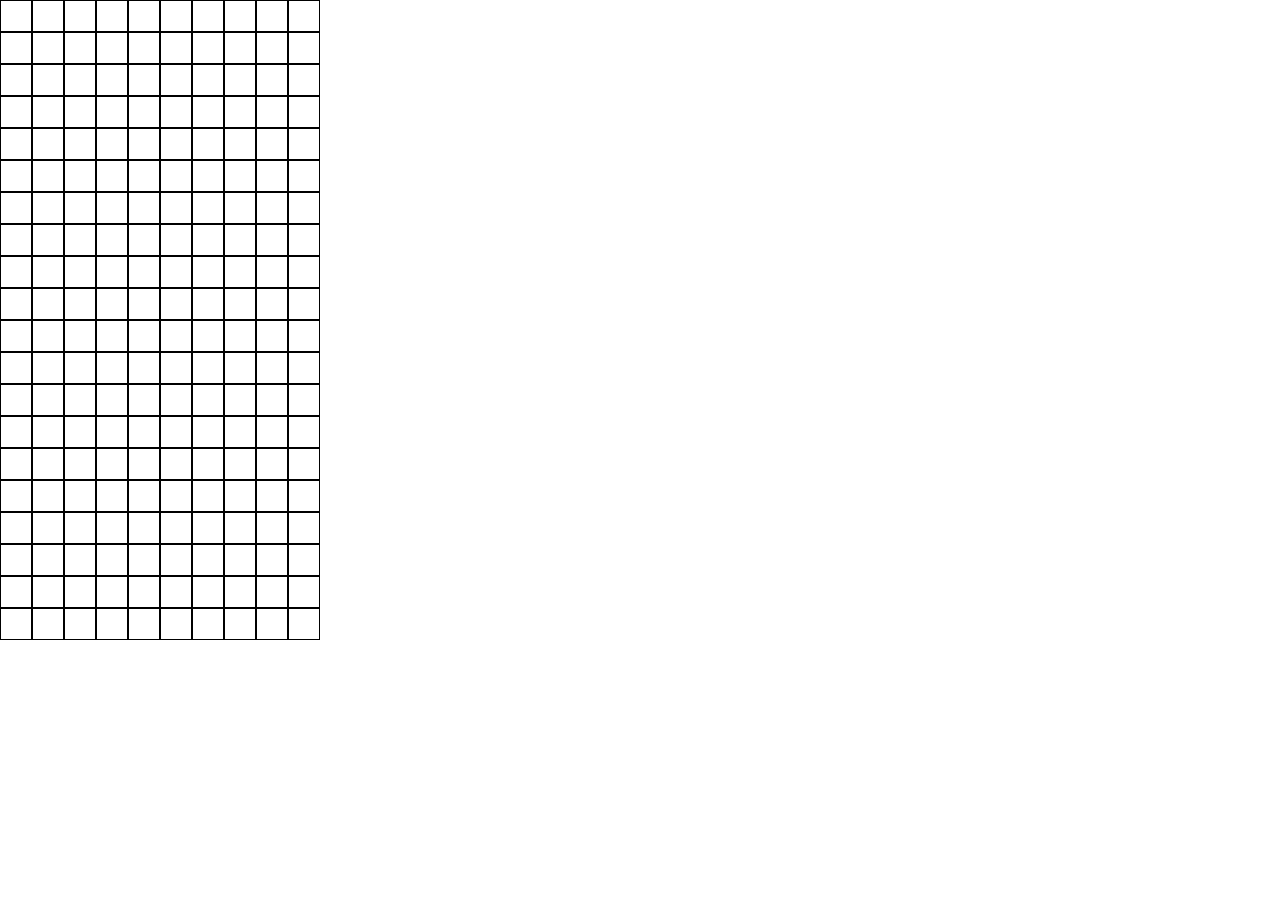
==== index.html @ 08f6265e "created a piece module to generate pieces" ====
<!DOCTYPE html>
<html>

  <head>
    <meta name="viewport" content="width=device-width, initial-scale=1.0">
    <title>Tetris</title>
    <link rel="stylesheet" href="css/reset.css">
    <link rel="stylesheet" href="css/styles.css">
  </head>

  <body>
    <div id="game-board">
    </div>
  </body>

  <script src="https://ajax.googleapis.com/ajax/libs/jquery/3.1.1/jquery.min.js"></script>
  <script src="js/_piece.js"></script>
  <script src="js/model.js"></script>
  <script src="js/view.js"></script>
  <script src="js/controller.js"></script>

</html>
---- css/styles.css ----
.row {
  margin-bottom: -3px;
}

.col {
  width: 30px;
  height: 30px;
  border: 1px solid black;
  display: inline-block;
}

.piece {
  background-color: blue; 
}
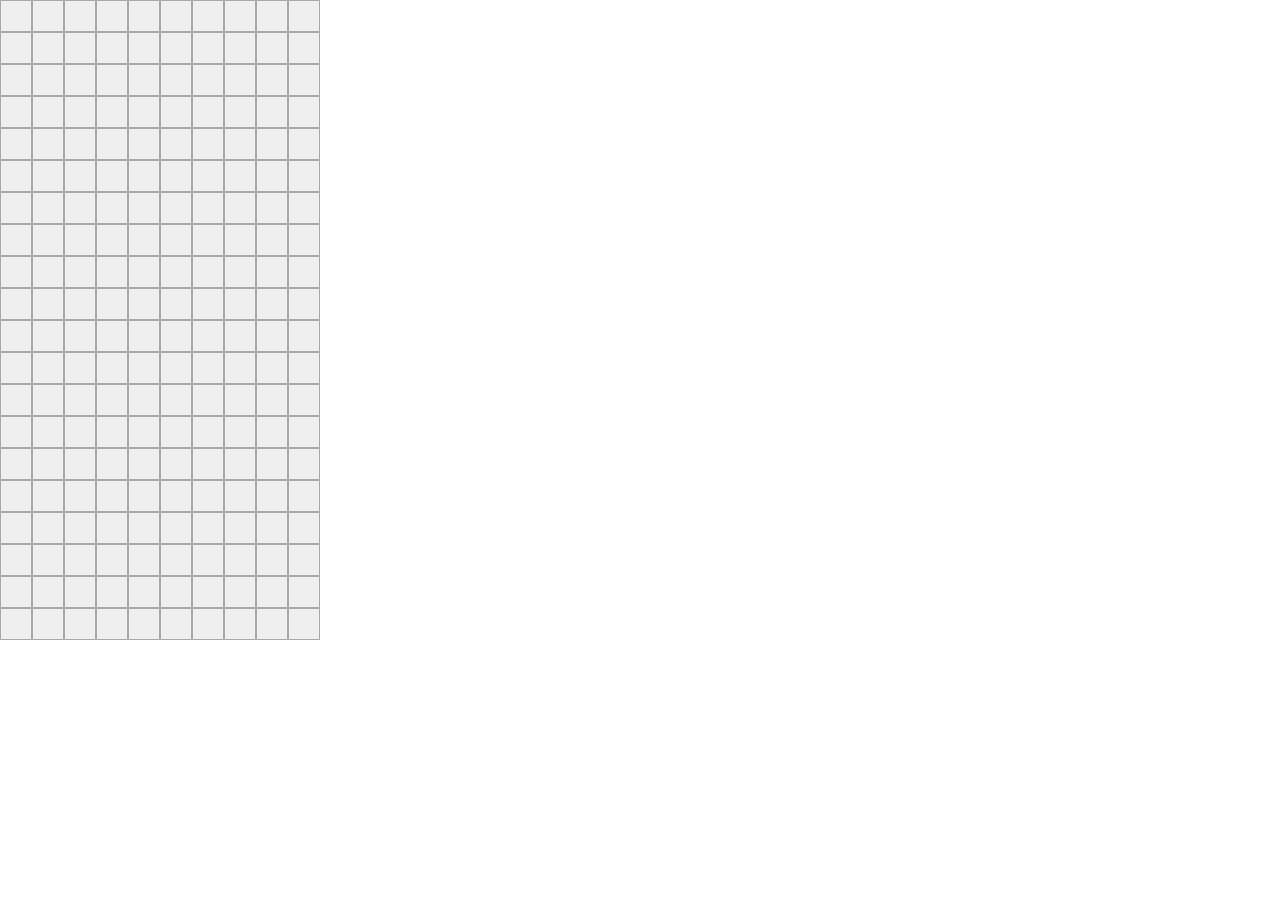
==== commit 5643b867: "can clear board and render pieces" ====
--- a/index.html
+++ b/index.html
@@ -9,7 +9,7 @@
   </head>
 
   <body>
-    <div id="game-board">
+    <div id="gameboard">
     </div>
   </body>
 
--- a/css/styles.css
+++ b/css/styles.css
@@ -5,10 +5,35 @@
 .col {
   width: 30px;
   height: 30px;
-  border: 1px solid black;
+  border: 1px solid #AAA;
   display: inline-block;
+  background-color: #EFEFEF
 }
 
-.piece {
-  background-color: blue; 
+.i-piece {
+  background-color: red;
 }
+
+.l-piece {
+  background-color: orange;
+}
+
+.j-piece {
+  background-color: yellow;
+}
+
+.o-piece {
+  background-color: green;
+}
+
+.t-piece {
+  background-color: blue;
+}
+
+.z-piece {
+  background-color: purple;
+}
+
+.s-piece {
+  background-color: aqua;
+}
